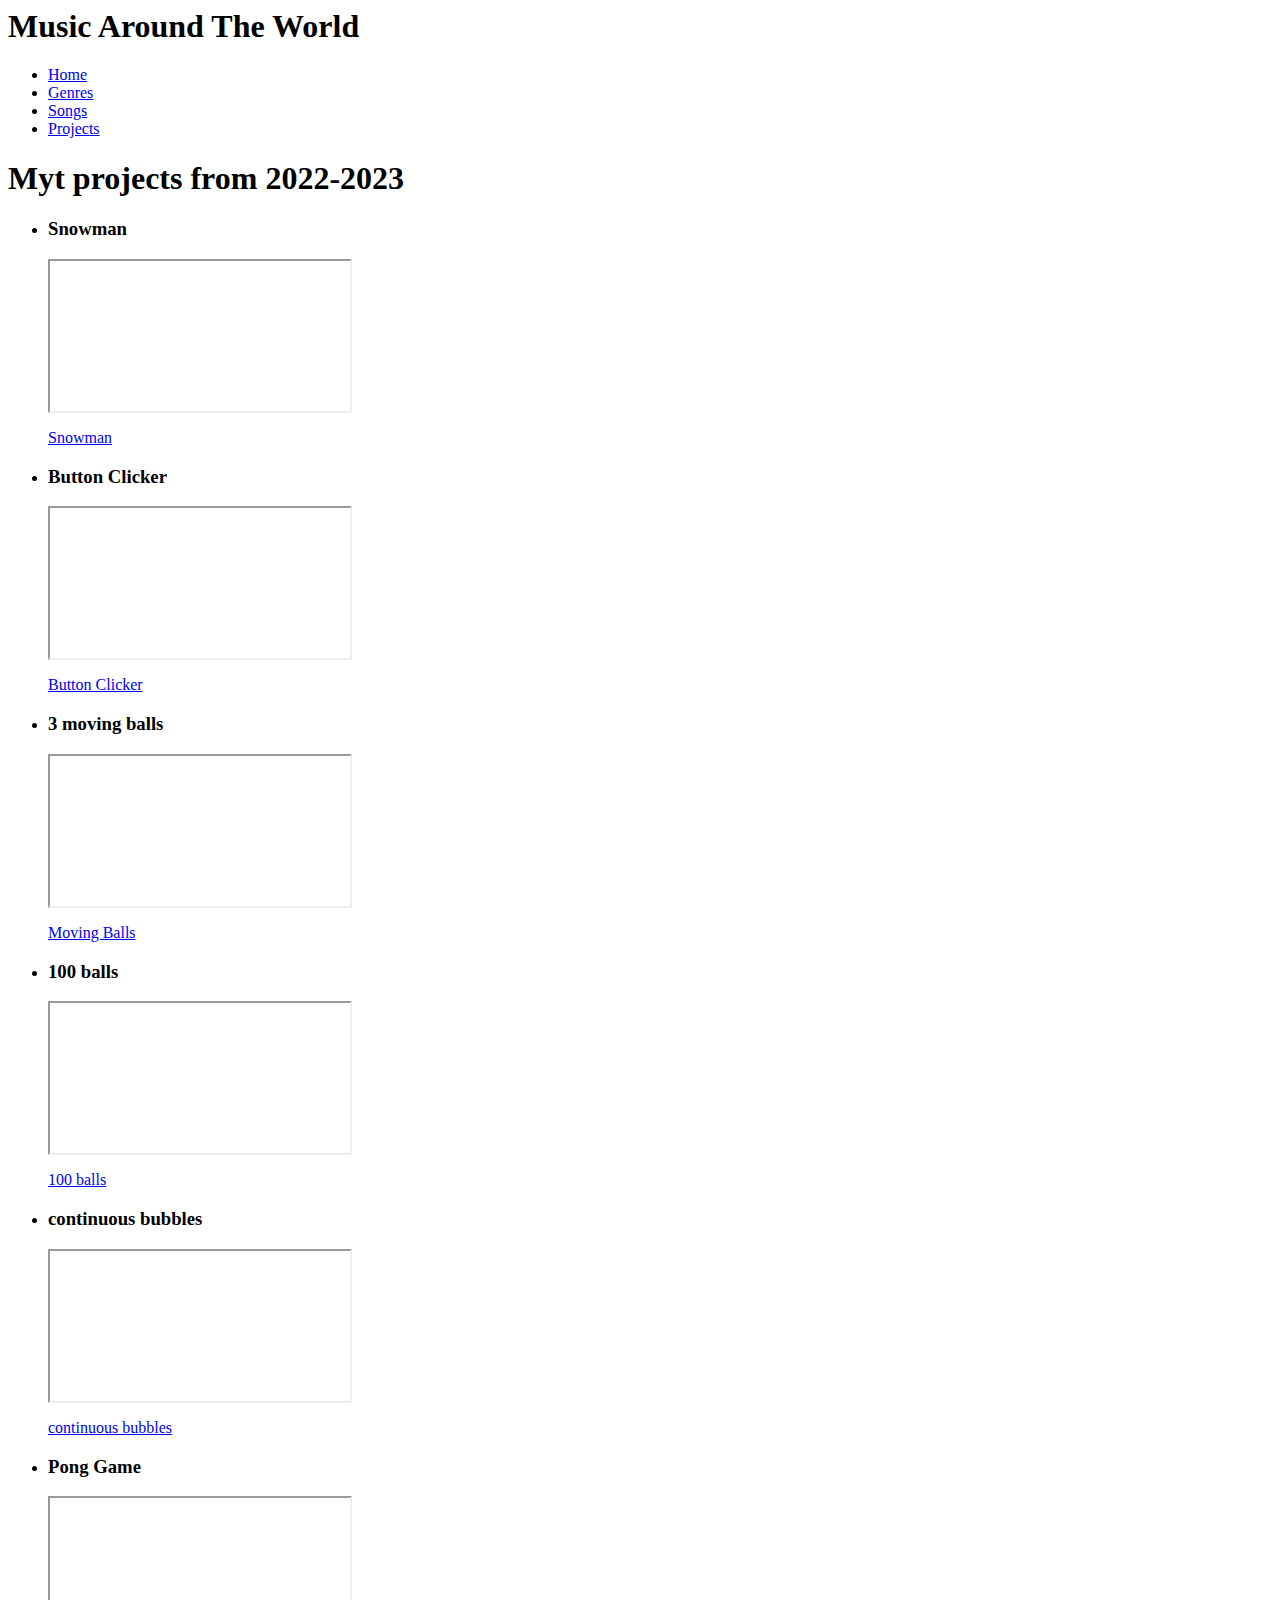
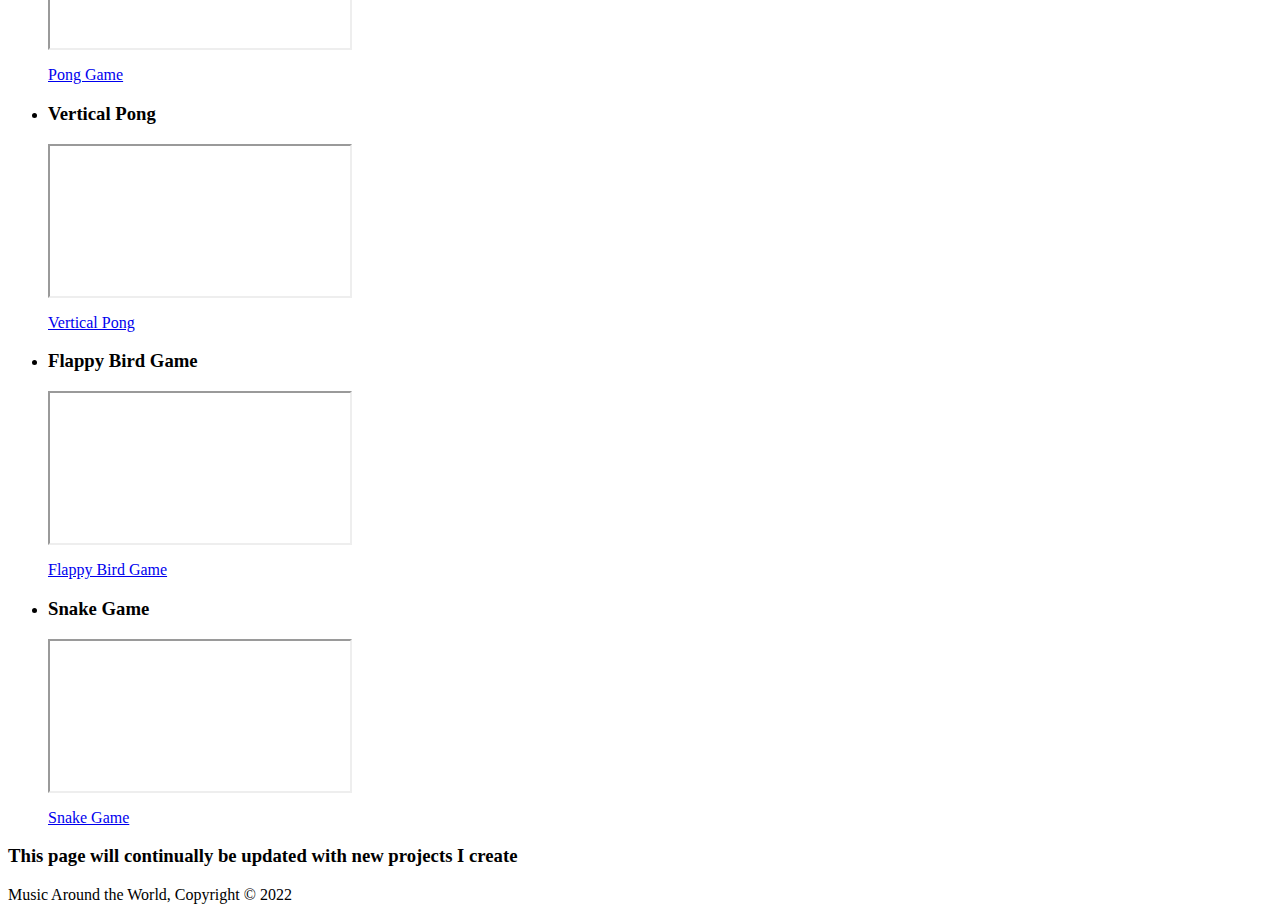
==== subsite/page1.html @ dbcfbde5 "Update page1.html" ====
<html>
    <head>
    <title> Music Around The World | Songs </title>
    <meta name="viewport" content="width=device-width">
    <link rel="stylesheet" href="./css/style.css">
    </head>
    <body>
        <header>
            <div class="container">
                <div id="branding">
                    <h1><span class="highlight">Music Around</span> The World</h1>
                </div>
                <nav>
                    <ul>
                        <li><a href="index.html">Home</a></li>
                        <li><a href="genres.html">Genres</a></li>
                        <li><a href="songs.html">Songs</a></li>
                        <li class="current"><a href="projects.html">Projects</a></li>
                    </ul>
                </nav>
            </div>
        </header>
        
        <section id="boxes">
            <div class="container">
               <!--<article id="main-col">-->
                   <h1 class="page-title">Myt projects from 2022-2023</h1>
                   <ul id="services">
                       <div class="box">
                       <li>
                           <h3>Snowman</h3>
                           <p><iframe src="https://editor.p5js.org/daniamar.94521/full/C8_q6le3E"></iframe></p>
                           <a href="https://editor.p5js.org/daniamar.94521/full/C8_q6le3E">Snowman</a>
                       </li>
                       </div>
                       
                       <div class="box">
                        <li>
                           <h3>Button Clicker</h3>
                           <p><iframe src="https://editor.p5js.org/daniamar.94521/full/ZzB2Wmki9"></iframe></p>
                           <a href="https://editor.p5js.org/daniamar.94521/full/ZzB2Wmki9"> Button Clicker</a>
                       </li>
                        </div>
                        
                         <div class="box">
                        <li>
                           <h3>3 moving balls</h3>
                           <p><iframe src="https://editor.p5js.org/daniamar.94521/full/aOrZThVKt"></iframe></p>
                           <a href="https://editor.p5js.org/daniamar.94521/full/aOrZThVKt">Moving Balls</a>
                       </li>
                       </div>
                       
                       <div class="box">
                        <li>
                           <h3>100 balls</h3>
                           <p><iframe src="https://editor.p5js.org/daniamar.94521/full/nZ-XI2m_2"></iframe></p>
                           <a href="https://editor.p5js.org/daniamar.94521/full/nZ-XI2m_2">100 balls</a>
                       </li>
                       </div>
                       
                       <div class="box">
                        <li>
                           <h3>continuous bubbles</h3>
                           <p><iframe src="https://editor.p5js.org/daniamar.94521/full/RY8NpGwxJ"></iframe></p>
                           <a href="https://editor.p5js.org/daniamar.94521/full/RY8NpGwxJ"> continuous bubbles</a>
                       </li>
                       </div>
                       
                       <div class="box">
                       <li>
                           <h3>Pong Game</h3>
                           <p><iframe src="https://editor.p5js.org/daniamar.94521/full/HV4rYZRn6"></iframe></p>
                           <a href="https://editor.p5js.org/daniamar.94521/full/HV4rYZRn6">Pong Game</a>
                       </li>
                       </div>
                       
                       
                       <div class="box">
                       <li>
                           <h3>Vertical Pong</h3>
                           <p><iframe src="https://editor.p5js.org/daniamar.94521/full/HBWH3AmVW"></iframe></p>
                           <a href="https://editor.p5js.org/daniamar.94521/full/HBWH3AmVW">Vertical Pong</a>
                       </li>
                       </div>
                       
                       
                       <div class="box">
                       <li>
                           <h3>Flappy Bird Game</h3>
                           <p><iframe src="https://editor.p5js.org/daniamar.94521/full/pknuooZp4"></iframe></p>
                           <a href="https://editor.p5js.org/daniamar.94521/full/pknuooZp4">Flappy Bird Game</a>
                       </li>
                       </div>
                       
                       
                       <div class="box">
                       <li>
                           <h3>Snake Game</h3>
                           <p><iframe src="https://editor.p5js.org/daniamar.94521/full/1-DlxifkF"></iframe></p>
                           <a href="https://editor.p5js.org/daniamar.94521/full/1-DlxifkF">Snake Game</a>
                       </li>
                       </div>
                       
                       
                       
                   </ul>
               </article>
               
               <aside id="sidebar">
                   <div class="dark">
                   <h3>This page will continually be updated with new projects I create</h3>
                   
                   </div>
               </aside>
            </div>
        </section>
        
        <footer>
            <p>Music Around the World, Copyright &copy; 2022</p>
        </footer>
    </body>
</html>
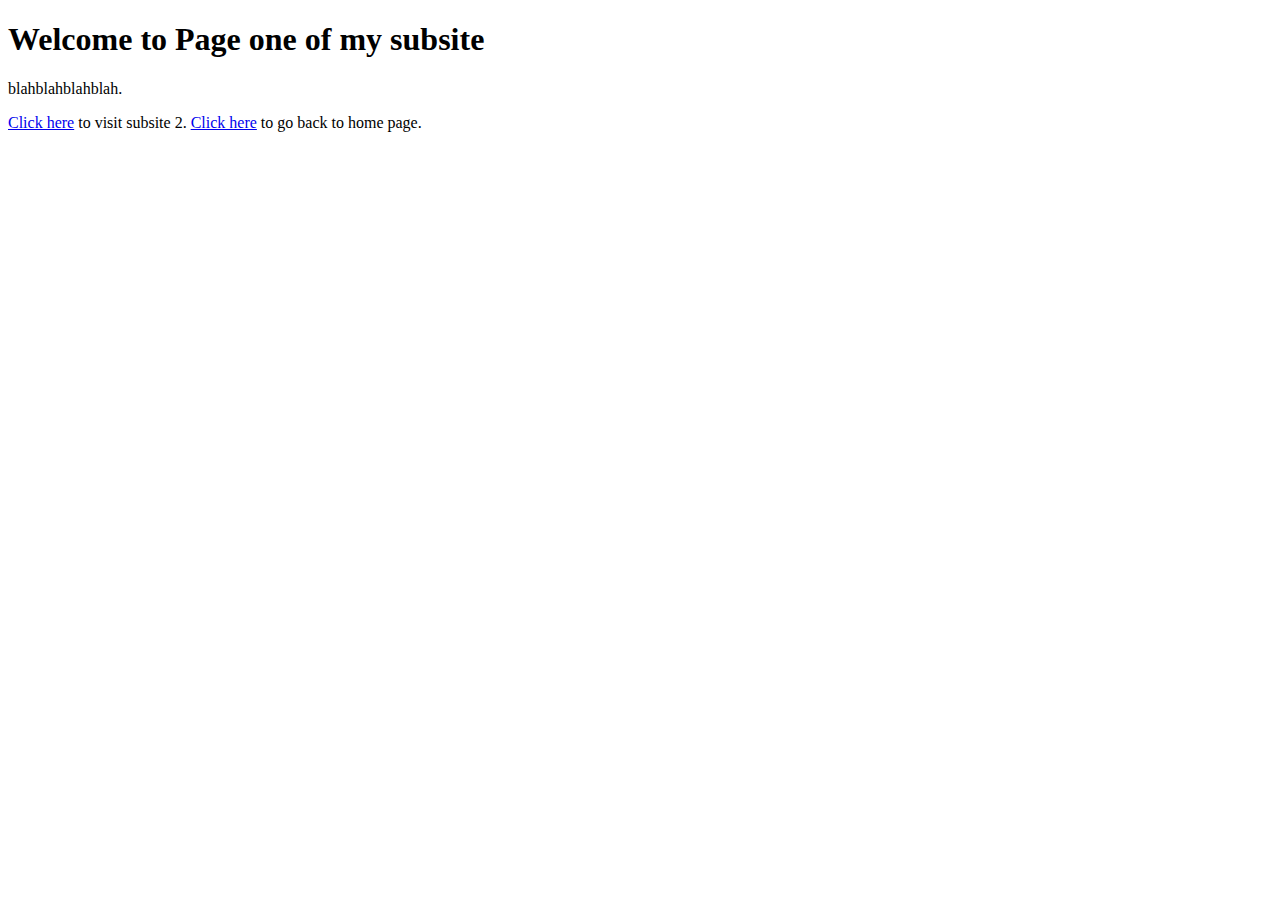
==== commit e352b96d: "Update page1.html" ====
--- a/subsite/page1.html
+++ b/subsite/page1.html
@@ -1,122 +1,15 @@
+<!DOCTYPE html>
 <html>
-    <head>
-    <title> Music Around The World | Songs </title>
-    <meta name="viewport" content="width=device-width">
-    <link rel="stylesheet" href="./css/style.css">
-    </head>
-    <body>
-        <header>
-            <div class="container">
-                <div id="branding">
-                    <h1><span class="highlight">Music Around</span> The World</h1>
-                </div>
-                <nav>
-                    <ul>
-                        <li><a href="index.html">Home</a></li>
-                        <li><a href="genres.html">Genres</a></li>
-                        <li><a href="songs.html">Songs</a></li>
-                        <li class="current"><a href="projects.html">Projects</a></li>
-                    </ul>
-                </nav>
-            </div>
-        </header>
-        
-        <section id="boxes">
-            <div class="container">
-               <!--<article id="main-col">-->
-                   <h1 class="page-title">Myt projects from 2022-2023</h1>
-                   <ul id="services">
-                       <div class="box">
-                       <li>
-                           <h3>Snowman</h3>
-                           <p><iframe src="https://editor.p5js.org/daniamar.94521/full/C8_q6le3E"></iframe></p>
-                           <a href="https://editor.p5js.org/daniamar.94521/full/C8_q6le3E">Snowman</a>
-                       </li>
-                       </div>
-                       
-                       <div class="box">
-                        <li>
-                           <h3>Button Clicker</h3>
-                           <p><iframe src="https://editor.p5js.org/daniamar.94521/full/ZzB2Wmki9"></iframe></p>
-                           <a href="https://editor.p5js.org/daniamar.94521/full/ZzB2Wmki9"> Button Clicker</a>
-                       </li>
-                        </div>
-                        
-                         <div class="box">
-                        <li>
-                           <h3>3 moving balls</h3>
-                           <p><iframe src="https://editor.p5js.org/daniamar.94521/full/aOrZThVKt"></iframe></p>
-                           <a href="https://editor.p5js.org/daniamar.94521/full/aOrZThVKt">Moving Balls</a>
-                       </li>
-                       </div>
-                       
-                       <div class="box">
-                        <li>
-                           <h3>100 balls</h3>
-                           <p><iframe src="https://editor.p5js.org/daniamar.94521/full/nZ-XI2m_2"></iframe></p>
-                           <a href="https://editor.p5js.org/daniamar.94521/full/nZ-XI2m_2">100 balls</a>
-                       </li>
-                       </div>
-                       
-                       <div class="box">
-                        <li>
-                           <h3>continuous bubbles</h3>
-                           <p><iframe src="https://editor.p5js.org/daniamar.94521/full/RY8NpGwxJ"></iframe></p>
-                           <a href="https://editor.p5js.org/daniamar.94521/full/RY8NpGwxJ"> continuous bubbles</a>
-                       </li>
-                       </div>
-                       
-                       <div class="box">
-                       <li>
-                           <h3>Pong Game</h3>
-                           <p><iframe src="https://editor.p5js.org/daniamar.94521/full/HV4rYZRn6"></iframe></p>
-                           <a href="https://editor.p5js.org/daniamar.94521/full/HV4rYZRn6">Pong Game</a>
-                       </li>
-                       </div>
-                       
-                       
-                       <div class="box">
-                       <li>
-                           <h3>Vertical Pong</h3>
-                           <p><iframe src="https://editor.p5js.org/daniamar.94521/full/HBWH3AmVW"></iframe></p>
-                           <a href="https://editor.p5js.org/daniamar.94521/full/HBWH3AmVW">Vertical Pong</a>
-                       </li>
-                       </div>
-                       
-                       
-                       <div class="box">
-                       <li>
-                           <h3>Flappy Bird Game</h3>
-                           <p><iframe src="https://editor.p5js.org/daniamar.94521/full/pknuooZp4"></iframe></p>
-                           <a href="https://editor.p5js.org/daniamar.94521/full/pknuooZp4">Flappy Bird Game</a>
-                       </li>
-                       </div>
-                       
-                       
-                       <div class="box">
-                       <li>
-                           <h3>Snake Game</h3>
-                           <p><iframe src="https://editor.p5js.org/daniamar.94521/full/1-DlxifkF"></iframe></p>
-                           <a href="https://editor.p5js.org/daniamar.94521/full/1-DlxifkF">Snake Game</a>
-                       </li>
-                       </div>
-                       
-                       
-                       
-                   </ul>
-               </article>
-               
-               <aside id="sidebar">
-                   <div class="dark">
-                   <h3>This page will continually be updated with new projects I create</h3>
-                   
-                   </div>
-               </aside>
-            </div>
-        </section>
-        
-        <footer>
-            <p>Music Around the World, Copyright &copy; 2022</p>
-        </footer>
-    </body>
+<head>
+  <title>Page One</title>
+</head>
+<body>
+  <h1>Welcome to Page one of my subsite</h1>
+  
+  <p>blahblahblahblah.</p>
+  
+  <a href="./subsite/page2.html">Click here</a> to visit subsite 2.
+  
+   <a href="index.html">Click here</a> to go back to home page.
+</body>
 </html>
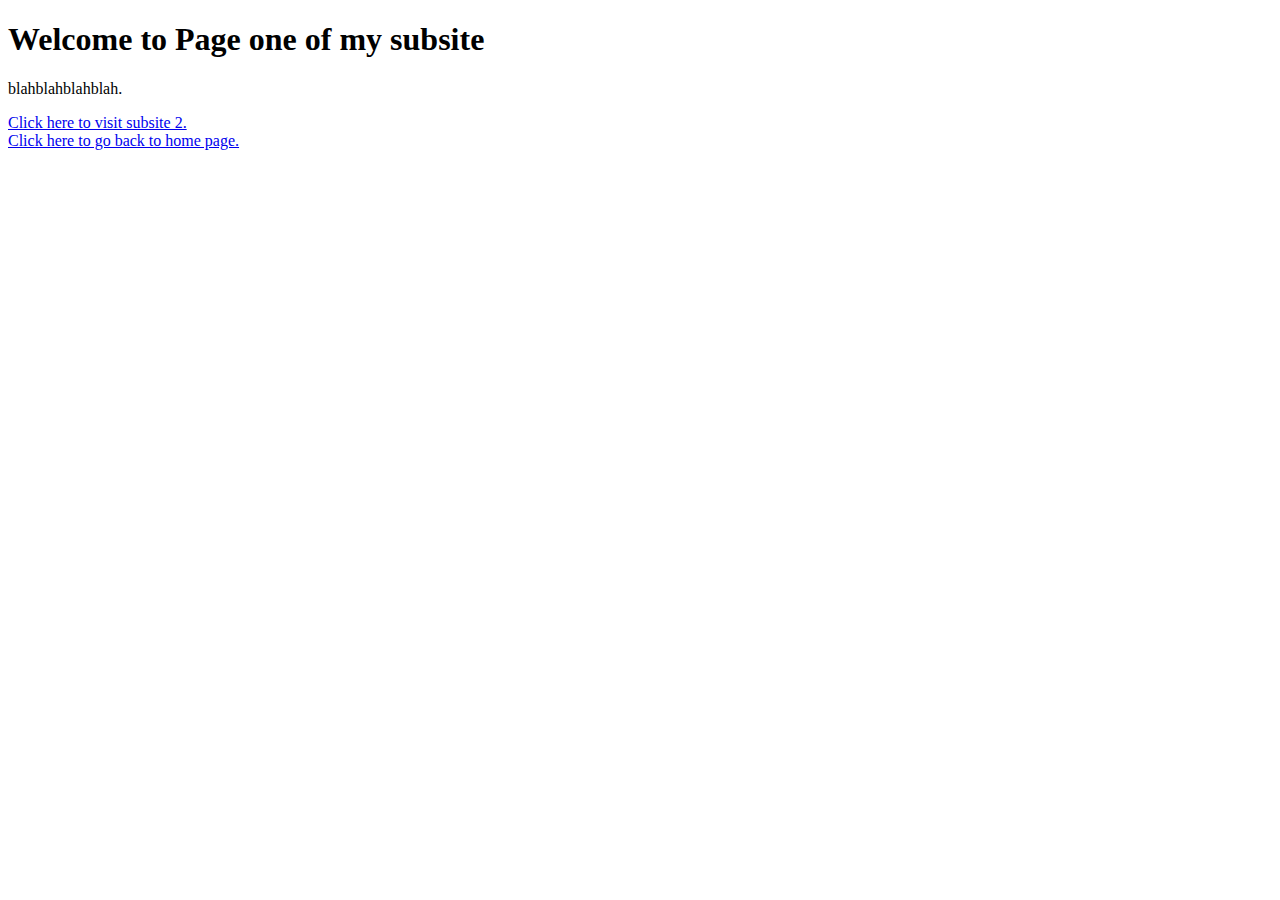
==== commit a4200727: "Update page1.html" ====
--- a/subsite/page1.html
+++ b/subsite/page1.html
@@ -8,8 +8,7 @@
   
   <p>blahblahblahblah.</p>
   
-  <a href="./subsite/page2.html">Click here</a> to visit subsite 2.
-  
-   <a href="index.html">Click here</a> to go back to home page.
+  <li><a href="./subsite/page2.html">Click here to visit subsite 2.</a></li>
+   <li><a href="index.html">Click here to go back to home page.</a></li>
 </body>
 </html>
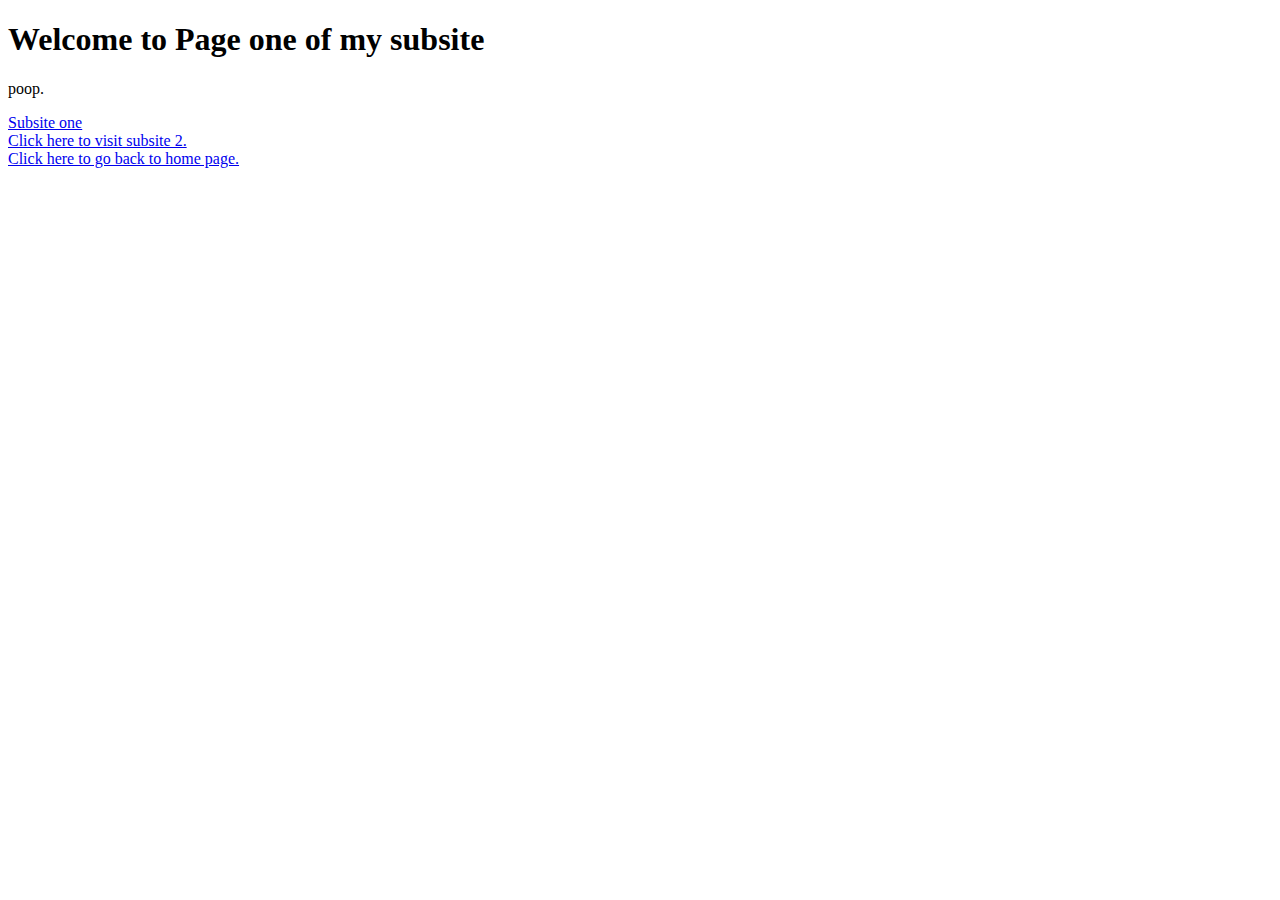
==== commit 58a1bfd5: "Update page1.html" ====
--- a/subsite/page1.html
+++ b/subsite/page1.html
@@ -6,8 +6,8 @@
 <body>
   <h1>Welcome to Page one of my subsite</h1>
   
-  <p>blahblahblahblah.</p>
-  
+  <p>poop.</p>
+  <li class="current"><a href="./subsite/page1.html">Subsite one</a></li>
   <li><a href="./subsite/page2.html">Click here to visit subsite 2.</a></li>
    <li><a href="index.html">Click here to go back to home page.</a></li>
 </body>
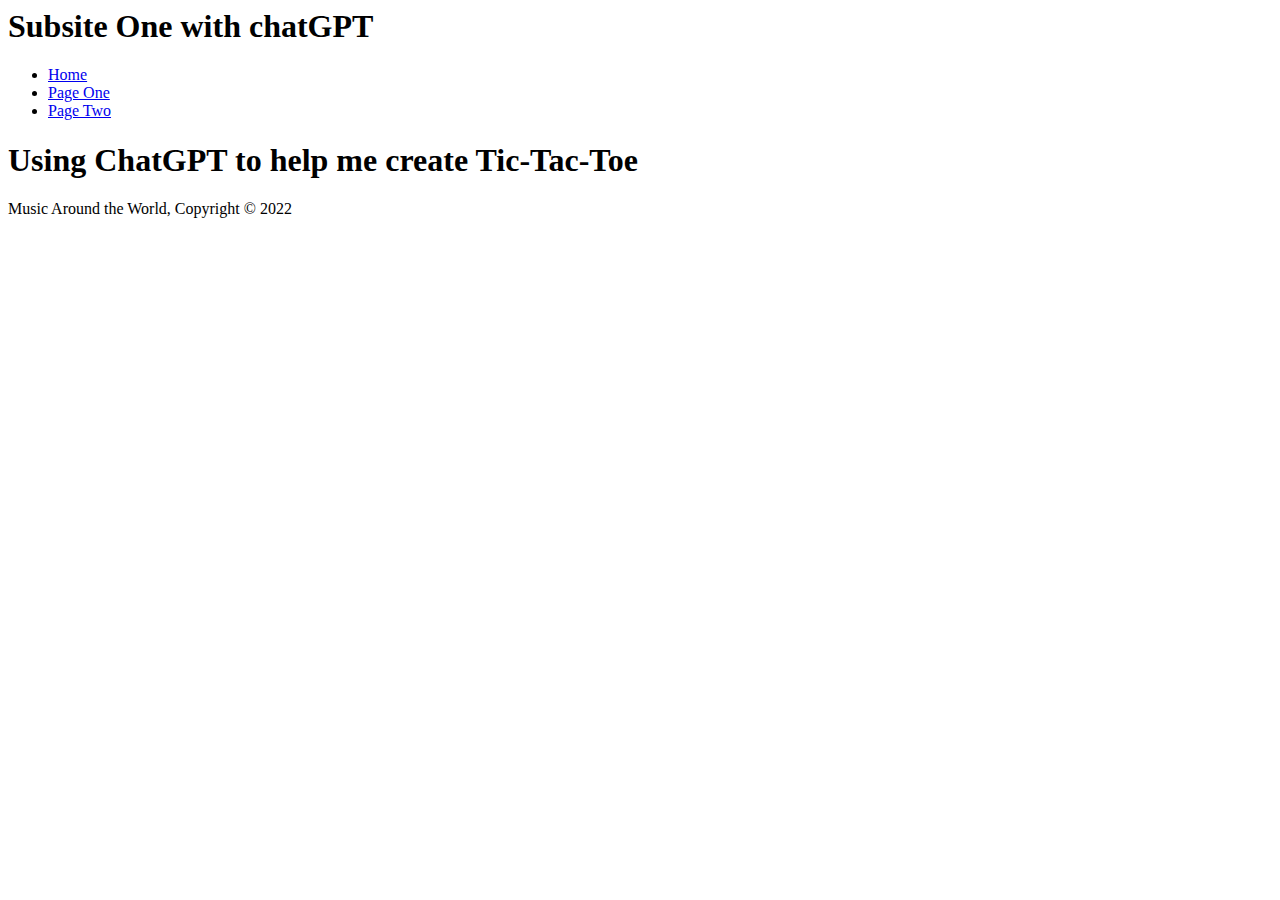
==== commit 8f75f164: "Update page1.html" ====
--- a/subsite/page1.html
+++ b/subsite/page1.html
@@ -1,14 +1,33 @@
-<!DOCTYPE html>
 <html>
-<head>
-  <title>Page One</title>
-</head>
-<body>
-  <h1>Welcome to Page one of my subsite</h1>
-  
-  <p>poop.</p>
-  <li class="current"><a href="./subsite/page1.html">Subsite one</a></li>
-  <li><a href="./subsite/page2.html">Click here to visit subsite 2.</a></li>
-   <li><a href="index.html">Click here to go back to home page.</a></li>
-</body>
+    <head>
+    <title> Subsite One | Genres </title>
+    <meta name="viewport" content="width=device-width">
+    <link rel="stylesheet" href="../css/style.css">
+    </head>
+    <body>
+        <header>
+            <div class="container">
+                <div id="branding">
+                    <h1><span class="highlight">Subsite One</span> with chatGPT</h1>
+                </div>
+                <nav>
+                    <ul>
+                        <li><a href="./../index.html">Home</a></li>
+                        <li><a href="page1.html">Page One</a></li>
+                        <li><a href="page2.html">Page Two</a></li>
+                    </ul>
+                </nav>
+            </div>
+        </header>
+        
+       <section id="newsletter">
+            <div class="container">
+                <h1>Using ChatGPT to help me create Tic-Tac-Toe</h1>
+               
+            </div>
+        </section> 
+        <footer>
+            <p>Music Around the World, Copyright &copy; 2022</p>
+        </footer>
+    </body>
 </html>
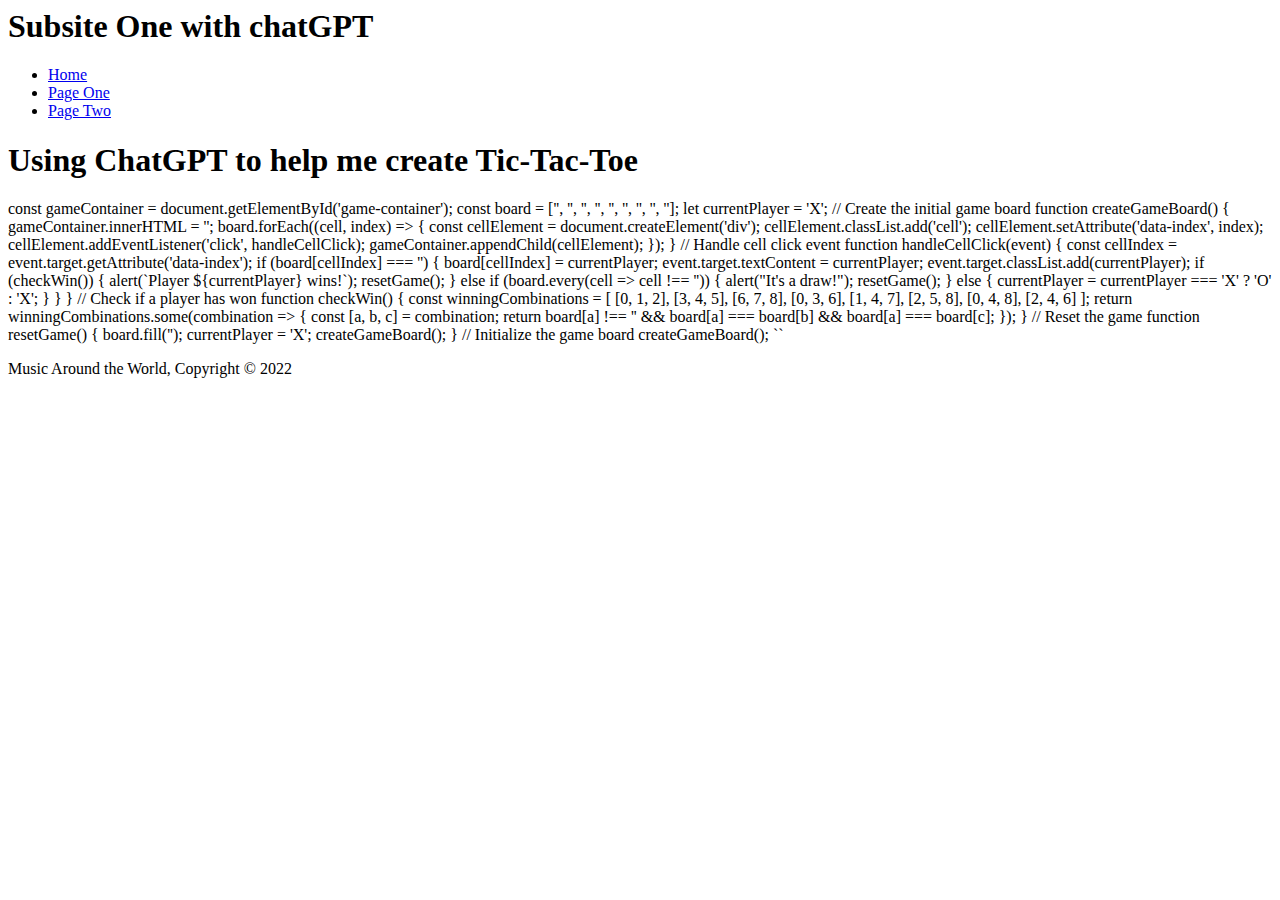
==== commit f359da77: "Update page1.html" ====
--- a/subsite/page1.html
+++ b/subsite/page1.html
@@ -24,6 +24,86 @@
             <div class="container">
                 <h1>Using ChatGPT to help me create Tic-Tac-Toe</h1>
                
+                
+                
+                
+                
+                
+                 const gameContainer = document.getElementById('game-container');
+            const board = ['', '', '', '', '', '', '', '', ''];
+            let currentPlayer = 'X';
+            
+            // Create the initial game board
+            function createGameBoard() {
+                gameContainer.innerHTML = '';
+                board.forEach((cell, index) => {
+                    const cellElement = document.createElement('div');
+                    cellElement.classList.add('cell');
+                    cellElement.setAttribute('data-index', index);
+                    cellElement.addEventListener('click', handleCellClick);
+                    gameContainer.appendChild(cellElement);
+                });
+            }
+            
+            // Handle cell click event
+            function handleCellClick(event) {
+                const cellIndex = event.target.getAttribute('data-index');
+                
+                if (board[cellIndex] === '') {
+                    board[cellIndex] = currentPlayer;
+                    event.target.textContent = currentPlayer;
+                    event.target.classList.add(currentPlayer);
+                    
+                    if (checkWin()) {
+                        alert(`Player ${currentPlayer} wins!`);
+                        resetGame();
+                    } else if (board.every(cell => cell !== '')) {
+                        alert("It's a draw!");
+                        resetGame();
+                    } else {
+                        currentPlayer = currentPlayer === 'X' ? 'O' : 'X';
+                    }
+                }
+            }
+            
+            // Check if a player has won
+            function checkWin() {
+                const winningCombinations = [
+                    [0, 1, 2],
+                    [3, 4, 5],
+                    [6, 7, 8],
+                    [0, 3, 6],
+                    [1, 4, 7],
+                    [2, 5, 8],
+                    [0, 4, 8],
+                    [2, 4, 6]
+                ];
+                
+                return winningCombinations.some(combination => {
+                    const [a, b, c] = combination;
+                    return board[a] !== '' && board[a] === board[b] && board[a] === board[c];
+                });
+            }
+            
+            // Reset the game
+            function resetGame() {
+                board.fill('');
+                currentPlayer = 'X';
+                createGameBoard();
+            }
+            
+            // Initialize the game board
+            createGameBoard();
+        </script>
+    </body>
+</html>
+``
+                
+                
+                
+                
+                
+                
             </div>
         </section> 
         <footer>
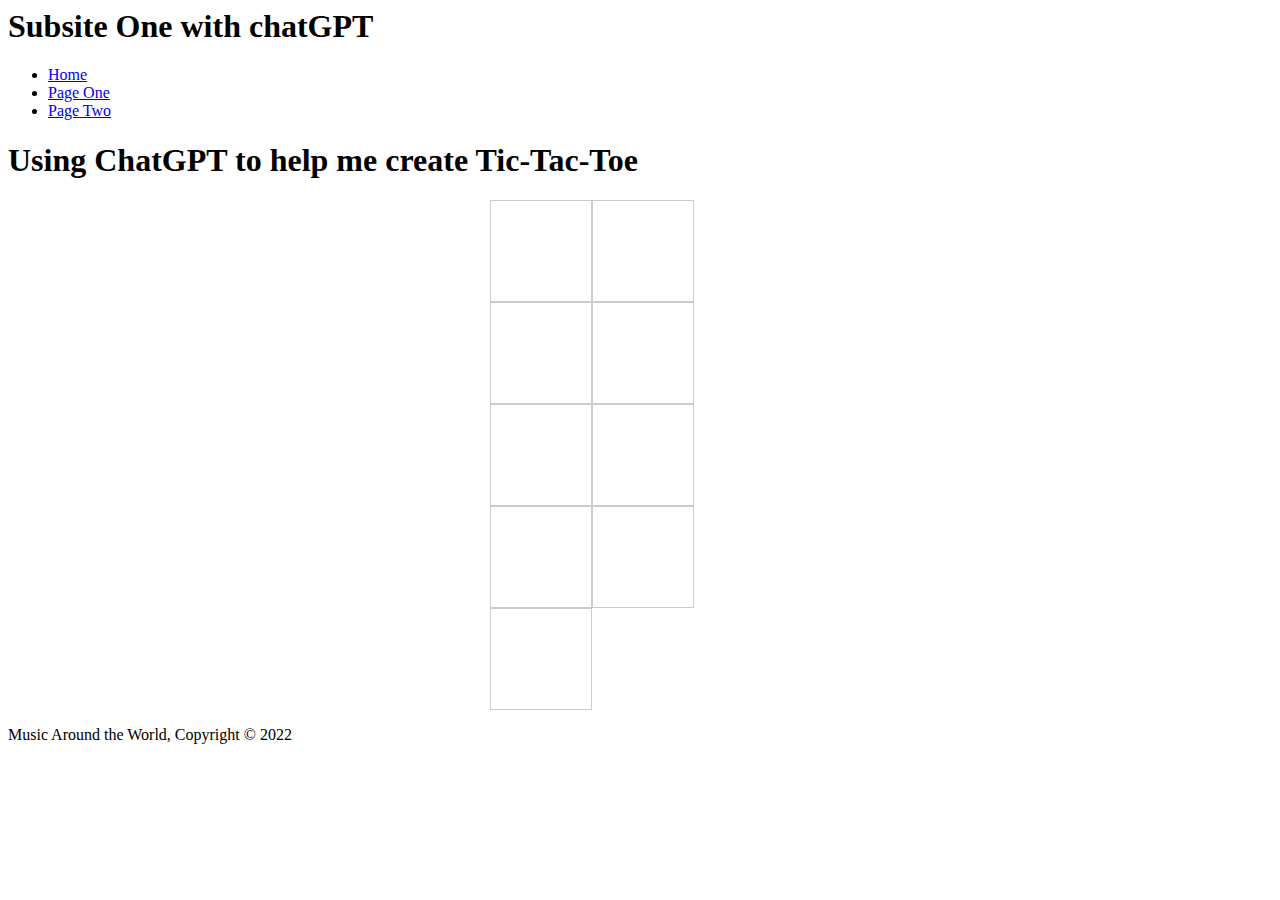
==== commit a15ee500: "tictactoe" ====
--- a/subsite/page1.html
+++ b/subsite/page1.html
@@ -2,7 +2,7 @@
     <head>
     <title> Subsite One | Genres </title>
     <meta name="viewport" content="width=device-width">
-    <link rel="stylesheet" href="../css/style.css">
+    <link rel="stylesheet" href="../css/style2.css">
     </head>
     <body>
         <header>
@@ -29,75 +29,100 @@
                 
                 
                 
-                 const gameContainer = document.getElementById('game-container');
-            const board = ['', '', '', '', '', '', '', '', ''];
-            let currentPlayer = 'X';
-            
-            // Create the initial game board
-            function createGameBoard() {
-                gameContainer.innerHTML = '';
-                board.forEach((cell, index) => {
-                    const cellElement = document.createElement('div');
-                    cellElement.classList.add('cell');
-                    cellElement.setAttribute('data-index', index);
-                    cellElement.addEventListener('click', handleCellClick);
-                    gameContainer.appendChild(cellElement);
-                });
-            }
-            
-            // Handle cell click event
-            function handleCellClick(event) {
-                const cellIndex = event.target.getAttribute('data-index');
-                
-                if (board[cellIndex] === '') {
-                    board[cellIndex] = currentPlayer;
-                    event.target.textContent = currentPlayer;
-                    event.target.classList.add(currentPlayer);
+                <html>
+                    <head>
+                        <title>Tic-Tac-Toe Game</title>
+                        <style>
+                            .board {
+                                display: flex;
+                                flex-wrap: wrap;
+                                width: 300px;
+                                margin: 0 auto;
+                            }
+                            .cell {
+                                width: 100px;
+                                height: 100px;
+                                border: 1px solid #ccc;
+                                display: flex;
+                                align-items: center;
+                                justify-content: center;
+                                font-size: 32px;
+                                cursor: pointer;
+                            }
+                        </style>
+                    </head>
+                    <body>
+                        <div class="board"></div>
                     
-                    if (checkWin()) {
-                        alert(`Player ${currentPlayer} wins!`);
-                        resetGame();
-                    } else if (board.every(cell => cell !== '')) {
-                        alert("It's a draw!");
-                        resetGame();
-                    } else {
-                        currentPlayer = currentPlayer === 'X' ? 'O' : 'X';
-                    }
-                }
-            }
-            
-            // Check if a player has won
-            function checkWin() {
-                const winningCombinations = [
-                    [0, 1, 2],
-                    [3, 4, 5],
-                    [6, 7, 8],
-                    [0, 3, 6],
-                    [1, 4, 7],
-                    [2, 5, 8],
-                    [0, 4, 8],
-                    [2, 4, 6]
-                ];
-                
-                return winningCombinations.some(combination => {
-                    const [a, b, c] = combination;
-                    return board[a] !== '' && board[a] === board[b] && board[a] === board[c];
-                });
-            }
-            
-            // Reset the game
-            function resetGame() {
-                board.fill('');
-                currentPlayer = 'X';
-                createGameBoard();
-            }
-            
-            // Initialize the game board
-            createGameBoard();
-        </script>
-    </body>
-</html>
-``
+                        <script>
+                            // Game logic
+                            const board = ['', '', '', '', '', '', '', '', ''];
+                            let currentPlayer = 'X';
+                    
+                            const boardContainer = document.querySelector('.board');
+                            boardContainer.addEventListener('click', handleCellClick);
+                    
+                            // Create the game board
+                            function createGameBoard() {
+                                boardContainer.innerHTML = '';
+                                for (let i = 0; i < 9; i++) {
+                                    const cell = document.createElement('div');
+                                    cell.classList.add('cell');
+                                    cell.dataset.index = i;
+                                    cell.textContent = board[i];
+                                    boardContainer.appendChild(cell);
+                                }
+                            }
+                    
+                            // Handle cell click event
+                            function handleCellClick(event) {
+                                const cellIndex = event.target.dataset.index;
+                                if (board[cellIndex] === '') {
+                                    board[cellIndex] = currentPlayer;
+                                    event.target.textContent = currentPlayer;
+                    
+                                    if (checkWin()) {
+                                        alert(`Player ${currentPlayer} wins!`);
+                                        resetGame();
+                                    } else if (board.every(cell => cell !== '')) {
+                                        alert("It's a draw!");
+                                        resetGame();
+                                    } else {
+                                        currentPlayer = currentPlayer === 'X' ? 'O' : 'X';
+                                    }
+                                }
+                            }
+                    
+                            // Check if a player has won
+                            function checkWin() {
+                                const winningCombinations = [
+                                    [0, 1, 2], [3, 4, 5], [6, 7, 8], // Rows
+                                    [0, 3, 6], [1, 4, 7], [2, 5, 8], // Columns
+                                    [0, 4, 8], [2, 4, 6] // Diagonals
+                                ];
+                    
+                                for (const combination of winningCombinations) {
+                                    const [a, b, c] = combination;
+                                    if (board[a] !== '' && board[a] === board[b] && board[a] === board[c]) {
+                                        return true;
+                                    }
+                                }
+                    
+                                return false;
+                            }
+                    
+                            // Reset the game
+                            function resetGame() {
+                                board.fill('');
+                                currentPlayer = 'X';
+                                createGameBoard();
+                            }
+                    
+                            // Initialize the game board
+                            createGameBoard();
+                        </script>
+                    </body>
+                    </html>
                 
                 
                 
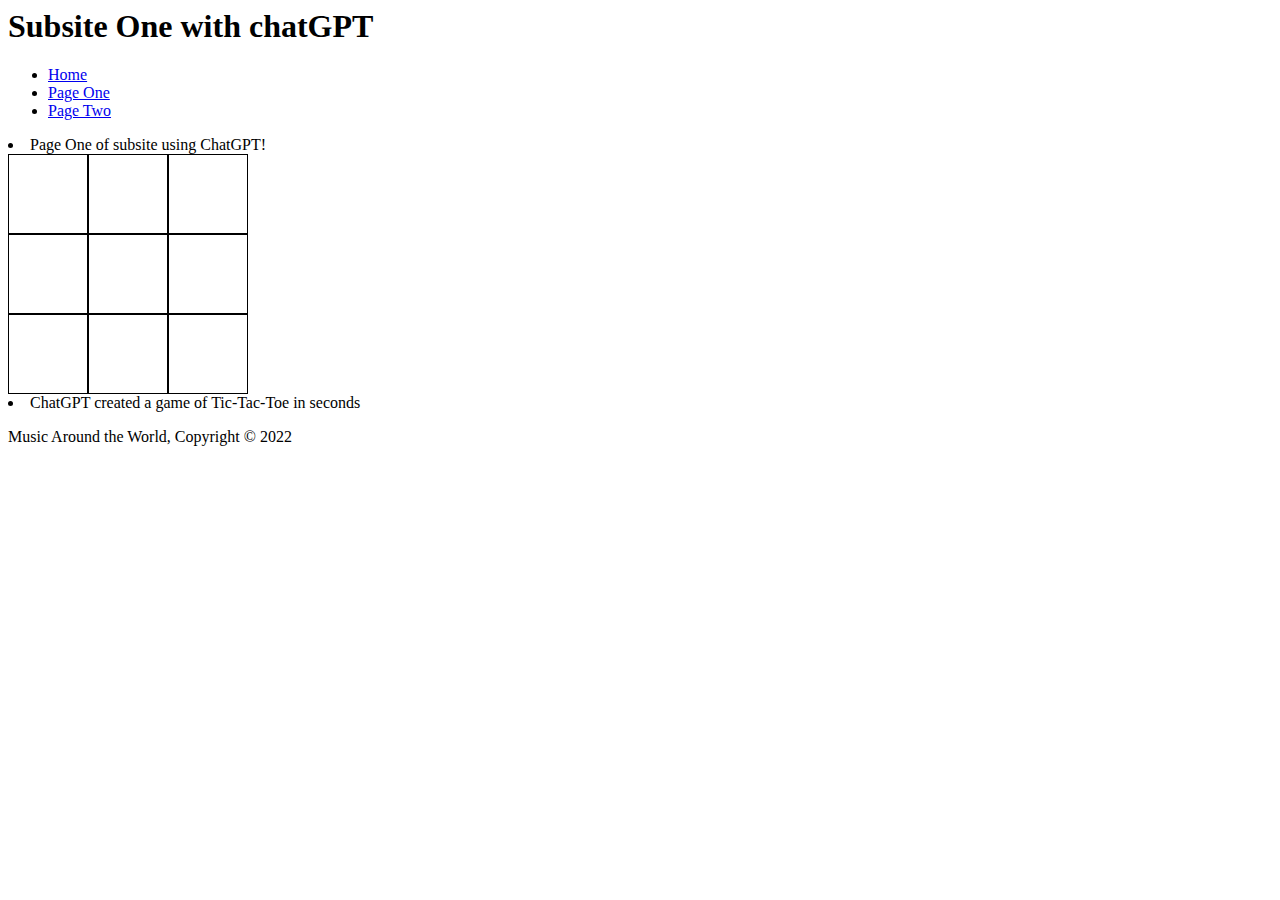
==== commit 1945554f: "game" ====
--- a/subsite/page1.html
+++ b/subsite/page1.html
@@ -20,117 +20,130 @@
             </div>
         </header>
         
-       <section id="newsletter">
+        <section id="boxes">
             <div class="container">
-                <h1>Using ChatGPT to help me create Tic-Tac-Toe</h1>
-               
-                
-                
-                
-                
-                
-                <html>
-                    <head>
-                        <title>Tic-Tac-Toe Game</title>
-                        <style>
-                            .board {
-                                display: flex;
-                                flex-wrap: wrap;
-                                width: 300px;
-                                margin: 0 auto;
-                            }
-                            .cell {
-                                width: 100px;
-                                height: 100px;
-                                border: 1px solid #ccc;
-                                display: flex;
-                                align-items: center;
-                                justify-content: center;
-                                font-size: 32px;
-                                cursor: pointer;
-                            }
-                        </style>
-                    </head>
-                    <body>
-                        <div class="board"></div>
+                <div class="box">
+                    <li>Page One of subsite using ChatGPT!</li>
+                </div>
+                <div class="box">
                     
-                        <script>
-                            // Game logic
-                            const board = ['', '', '', '', '', '', '', '', ''];
-                            let currentPlayer = 'X';
-                    
-                            const boardContainer = document.querySelector('.board');
-                            boardContainer.addEventListener('click', handleCellClick);
-                    
-                            // Create the game board
-                            function createGameBoard() {
-                                boardContainer.innerHTML = '';
-                                for (let i = 0; i < 9; i++) {
+                    <html>
+                        <head>
+                            <title>Tic Tac Toe</title>
+                            <style>
+                                .board {
+                                    display: flex;
+                                    flex-wrap: wrap;
+                                    width: 240px;
+                                }
+                                .cell {
+                                    box-sizing: border-box;
+                                    width: 80px;
+                                    height: 80px;
+                                    border: 1px solid #000;
+                                    display: flex;
+                                    justify-content: center;
+                                    align-items: center;
+                                    font-size: 48px;
+                                    cursor: pointer;
+                                }
+                            </style>
+                        </head>
+                        <body>
+                            <div class="board"></div>
+                        
+                            <script>
+                                // Set up the game board
+                                const board = document.querySelector('.board');
+                                const cells = Array.from({ length: 9 });
+                        
+                                cells.forEach((_, index) => {
                                     const cell = document.createElement('div');
                                     cell.classList.add('cell');
-                                    cell.dataset.index = i;
-                                    cell.textContent = board[i];
-                                    boardContainer.appendChild(cell);
-                                }
-                            }
-                    
-                            // Handle cell click event
-                            function handleCellClick(event) {
-                                const cellIndex = event.target.dataset.index;
-                                if (board[cellIndex] === '') {
-                                    board[cellIndex] = currentPlayer;
-                                    event.target.textContent = currentPlayer;
-                    
-                                    if (checkWin()) {
-                                        alert(`Player ${currentPlayer} wins!`);
-                                        resetGame();
-                                    } else if (board.every(cell => cell !== '')) {
-                                        alert("It's a draw!");
-                                        resetGame();
-                                    } else {
-                                        currentPlayer = currentPlayer === 'X' ? 'O' : 'X';
-                                    }
-                                }
-                            }
-                    
-                            // Check if a player has won
-                            function checkWin() {
-                                const winningCombinations = [
+                                    cell.dataset.index = index;
+                                    board.appendChild(cell);
+                                });
+                        
+                                // Game state
+                                let currentPlayer = 'X';
+                                let gameEnded = false;
+                                let winningCombos = [
                                     [0, 1, 2], [3, 4, 5], [6, 7, 8], // Rows
                                     [0, 3, 6], [1, 4, 7], [2, 5, 8], // Columns
                                     [0, 4, 8], [2, 4, 6] // Diagonals
                                 ];
+                        
+                                // Handle cell click event
+                                board.addEventListener('click', handleCellClick);
+                        
+                                function handleCellClick(event) {
+                                    const cell = event.target;
+                                    const index = parseInt(cell.dataset.index);
+                        
+                                    if (cells[index] || gameEnded) {
+                                        return;
+                                    }
+                        
+                                    cells[index] = currentPlayer;
+                                    cell.textContent = currentPlayer;
+                                    cell.style.color = currentPlayer === 'X' ? 'blue' : 'red';
+                        
+                                    if (checkWin(currentPlayer)) {
+                                        gameEnded = true;
+                                        setTimeout(() => {
+                                            alert(`Player ${currentPlayer} wins!`);
+                                            resetGame();
+                                        }, 100);
+                                        return;
+                                    }
+                        
+                                    if (checkDraw()) {
+                                        gameEnded = true;
+                                        setTimeout(() => {
+                                            alert("It's a draw!");
+                                            resetGame();
+                                        }, 100);
+                                        return;
+                                    }
+                        
+                                    currentPlayer = currentPlayer === 'X' ? 'O' : 'X';
+                                }
+                        
+                                // Check if the current player wins
+                                function checkWin(player) {
+                                    return winningCombos.some(combination => {
+                                        return combination.every(index => cells[index] === player);
+                                    });
+                                }
+                        
+                                // Check if the game is a draw
+                                function checkDraw() {
+                                    return cells.every(cell => cell !== undefined);
+                                }
+                        
+                                // Reset the game
+                                function resetGame() {
+                                    cells.fill(undefined);
+                                    currentPlayer = 'X';
+                                    gameEnded = false;
+                                    board.innerHTML = '';
+                                    cells.forEach((_, index) => {
+                                        const cell = document.createElement('div');
+                                        cell.classList.add('cell');
+                                        cell.dataset.index = index;
+                                        board.appendChild(cell);
+                                    });
+                                }
+                            </script>
+                        </body>
+                        </html>
                     
-                                for (const combination of winningCombinations) {
-                                    const [a, b, c] = combination;
-                                    if (board[a] !== '' && board[a] === board[b] && board[a] === board[c]) {
-                                        return true;
-                                    }
-                                }
-                    
-                                return false;
-                            }
-                    
-                            // Reset the game
-                            function resetGame() {
-                                board.fill('');
-                                currentPlayer = 'X';
-                                createGameBoard();
-                            }
-                    
-                            // Initialize the game board
-                            createGameBoard();
-                        </script>
-                    </body>
-                    </html>
-                
-                
-                
-                
-                
-                
+                </div>
+                <div class="box">
+                    <li>ChatGPT created a game of Tic-Tac-Toe in seconds</li>
+                </div>
             </div>
-        </section> 
+        </section>
         <footer>
             <p>Music Around the World, Copyright &copy; 2022</p>
         </footer>
